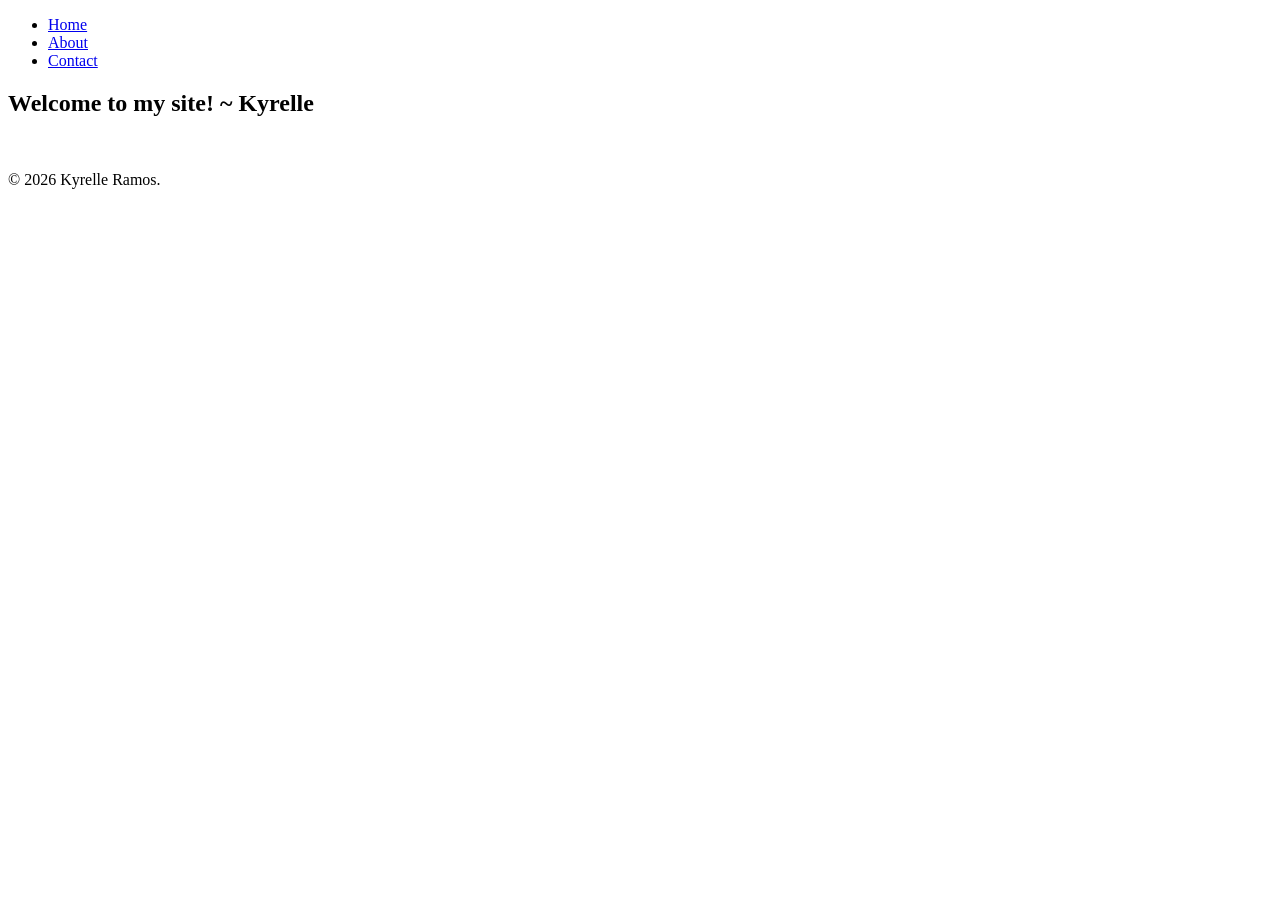
==== index.html @ c4066415 "pages" ====
<!DOCTYPE html>
<html lang="en">
<head>
    <meta charset="UTF-8">
    <meta name="viewport" content="width=device-width, initial-scale=1.0">
    <title>HO1 - Home</title>
</head>
<body>

    <header>
        <nav>
            <ul>
                <li><a href="#">Home</a></li>
                <li><a href="about.html">About</a></li>
                <li><a href="contact.html">Contact</a></li>
            </ul>
        </nav>
    </header>

    <section>
        <h2>Welcome to my site! ~ Kyrelle</h2>
        <img src="assets/images/welcome.jpg" alt="">
    </section>
    
    <footer>
        <p>&copy; 2026 Kyrelle Ramos.</p>
    </footer>
</body>
</html>
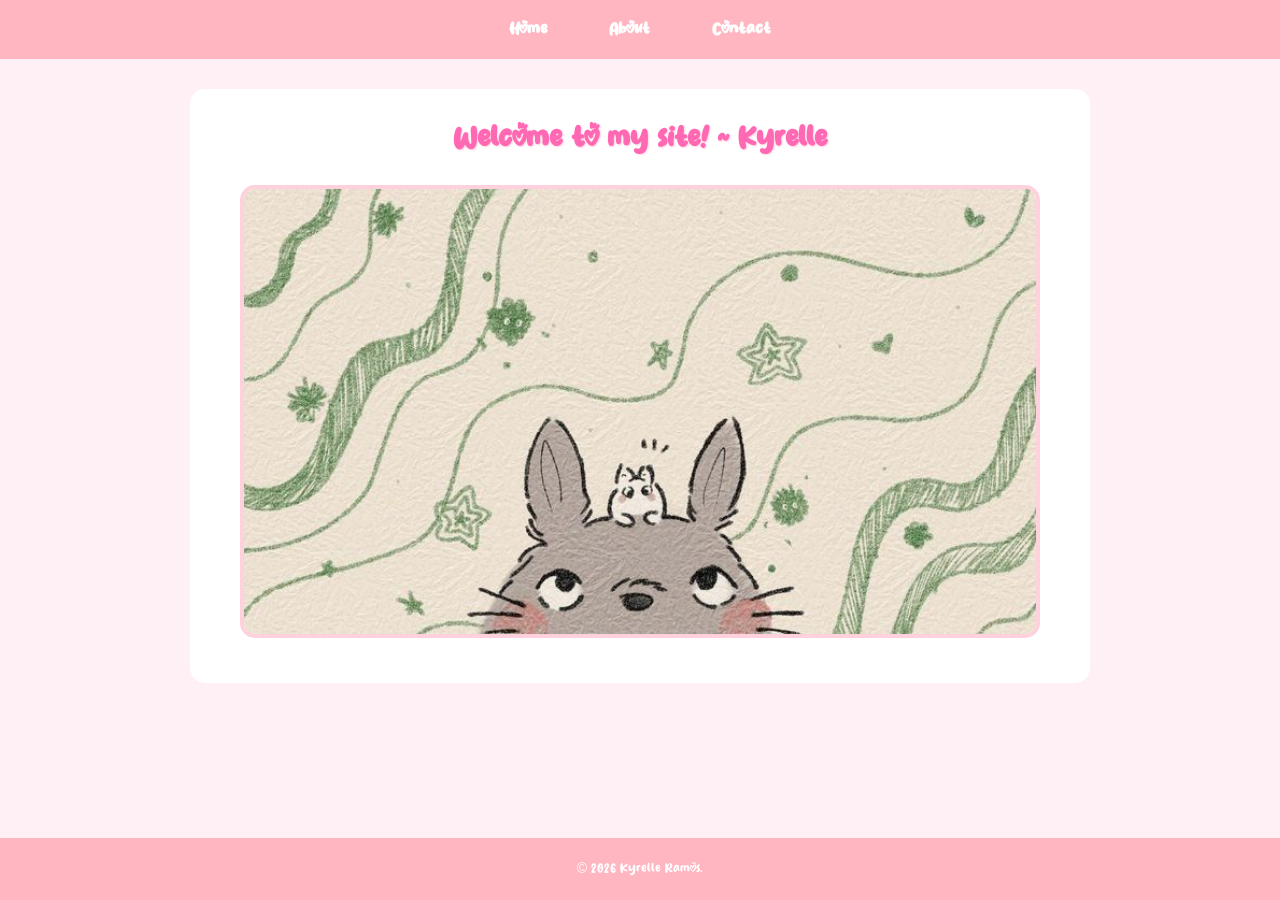
==== commit 9bfbe957: "update" ====
--- a/index.html
+++ b/index.html
@@ -4,9 +4,10 @@
     <meta charset="UTF-8">
     <meta name="viewport" content="width=device-width, initial-scale=1.0">
     <title>HO1 - Home</title>
+    <link rel="stylesheet" href="style.css">
 </head>
 <body>
-
+    <div class="page-wrapper">
     <header>
         <nav>
             <ul>
@@ -17,10 +18,11 @@
         </nav>
     </header>
 
-    <section>
+    <section class="home-section">
         <h2>Welcome to my site! ~ Kyrelle</h2>
         <img src="assets/images/welcome.jpg" alt="">
     </section>
+    </div>
     
     <footer>
         <p>&copy; 2026 Kyrelle Ramos.</p>
--- a/style.css
+++ b/style.css
@@ -0,0 +1,280 @@
+@font-face {
+    font-family: 'HugLove';
+    src: url(assets/fonts/Huglove.ttf) format("truetype");
+}
+
+* {
+    margin: 0;
+    padding: 0;
+    box-sizing: border-box;
+}
+
+html, body {
+    min-height: 100vh;
+}
+
+body {
+    font-family: 'HugLove', 'Gill Sans', 'Gill Sans MT', Calibri, 'Trebuchet MS', sans-serif;
+    background-color: #FFF0F5;
+    color: #5a5a5a;
+    line-height: 1.6;
+    display: flex;
+    flex-direction: column;
+}
+
+.page-wrapper {
+    flex: 1;
+}
+
+/* Header and nav */
+header {
+    background-color: #FFB6C1;
+    padding: 15px 0;
+    text-align: center;
+}
+
+header nav ul {
+    list-style: none;
+    display: flex;
+    justify-content: center;
+    gap: 30px;
+}
+
+header nav ul li a {
+    text-decoration: none;
+    color: #fff;
+    font-size: 18px;
+    font-weight: bold;
+    padding: 8px 16px;
+    border-radius: 20px;
+    transition: background-color 0.3s;
+}
+
+header nav ul li a:hover {
+    background-color: #FF1493;
+}
+
+/* About page nav */
+section nav {
+    background-color: #FFD1DC;
+    padding: 10px 0;
+    text-align: center;
+}
+
+section nav ul {
+    list-style: none;
+    display: flex;
+    justify-content: center;
+    gap: 20px;
+}
+
+section nav ul li a {
+    text-decoration: none;
+    color: #FF69B4;
+    font-size: 15px;
+    padding: 5px 12px;
+    border-radius: 15px;
+}
+
+section nav ul li a:hover {
+    background-color: #FFB6C1;
+    color: #fff;
+}
+
+/* Main content */
+section:not(:first-of-type) {
+    max-width: 900px;
+    margin: 30px auto;
+    padding: 25px;
+    background-color: #fff;
+    border-radius: 15px;
+}
+
+
+section h1 {
+    color: #FF69B4;
+    font-size: 28px;
+    margin-bottom: 15px;
+    text-align: center;
+    padding-bottom: 10px;
+    border-bottom: 3px solid #FFD1DC;
+}
+
+section h2 {
+    color: #FF69B4;
+    font-size: 24px;
+    text-align: center;
+    margin-bottom: 20px;
+}
+
+section p {
+    font-family: 'Lucida Sans', 'Lucida Sans Regular', 'Lucida Grande', 'Lucida Sans Unicode', Geneva, Verdana, sans-serif;
+    margin-bottom: 15px;
+    font-size: 16px;
+    text-align: center;
+}
+
+section img {
+    display: block;
+    max-width: 300px;
+    height: auto;
+    margin: 20px auto;
+    border-radius: 15px;
+    border: 4px solid #FFD1DC;
+}
+
+video {
+    display: block;
+    max-width: 500px;
+    width: 100%;
+    margin: 20px auto;
+    border-radius: 10px;
+    border: 3px solid #FFD1DC;
+}
+
+table {
+    font-family: 'Lucida Sans', 'Lucida Sans Regular', 'Lucida Grande', 'Lucida Sans Unicode', Geneva, Verdana, sans-serif;;
+    width: 100%;
+    border-collapse: collapse;
+    margin: 20px 0;
+    background-color: #FFF0F5;
+    border-radius: 10px;
+    overflow: hidden;
+}
+
+table tr {
+    border-bottom: 2px solid #FFD1DC;
+}
+
+table td {
+    padding: 12px 15px;
+    text-align: left;
+    font-size: 14px;
+}
+
+table tr:first-child td {
+    background-color: #FFB6C1;
+    color: #fff;
+    font-weight: bold;
+    text-align: center;
+}
+
+table tr:nth-child(even) {
+    background-color: #FFF0F5;
+}
+
+audio {
+    display: block;
+    max-width: 400px;
+    margin: 20px auto;
+}
+
+/* Footer */
+footer {
+    background-color: #FFB6C1;
+    text-align: center;
+    padding: 20px 0;
+    margin-top: 30px;
+}
+
+footer p {
+    color: #fff;
+    font-size: 14px;
+}
+
+/* Contact Page */
+section label {
+    font-weight: bold;
+    color: #FF69B4;
+    display: block;
+    margin-bottom: 5px;
+    text-align: left;
+}
+
+section input[type="text"],
+section input[type="email"],
+section textarea {
+    width: 100%;
+    padding: 10px;
+    border: 2px solid #FFD1DC;
+    border-radius: 8px;
+    font-size: 14px;
+    margin-bottom: 10px;
+    font-family: inherit;
+}
+
+section input[type="text"]:focus,
+section input[type="email"]:focus,
+section textarea:focus {
+    outline: none;
+    border-color: #FFB6C1;
+}
+
+section input[type="submit"],
+section input[type="reset"] {
+    padding: 10px 25px;
+    border: none;
+    border-radius: 20px;
+    font-size: 14px;
+    font-weight: bold;
+    cursor: pointer;
+    margin-right: 10px;
+    margin-top: 10px;
+}
+
+section input[type="submit"] {
+    background-color: #FFB6C1;
+    color: #fff;
+}
+
+section input[type="submit"]:hover {
+    background-color: #FF1493;
+}
+
+section input[type="reset"] {
+    background-color: #FFD1DC;
+    color: #FF69B4;
+}
+
+section input[type="reset"]:hover {
+    background-color: #FFB6C1;
+    color: #fff;
+}
+
+/* Contact links */
+section a {
+    color: #FF69B4;
+    text-decoration: none;
+    font-weight: bold;
+    display: flex;
+    justify-content: center;
+}
+
+section a:hover {
+    text-decoration: underline;
+}
+
+/* Home page welcome */
+section h2 {
+    color: #FF69B4;
+    font-size: 32px;
+    margin-bottom: 20px;
+    text-shadow: 1px 1px 2px #FFD1DC;
+}
+
+/* Home page section */
+.home-section {
+    max-width: 900px;
+    margin: 30px auto;
+    padding: 25px;
+    background-color: #fff;
+    border-radius: 15px;
+    text-align: center;
+    flex: 1;
+}
+
+/* Home page image */
+.home-section img {
+    max-width: 800px;
+    width: 100%;
+}
